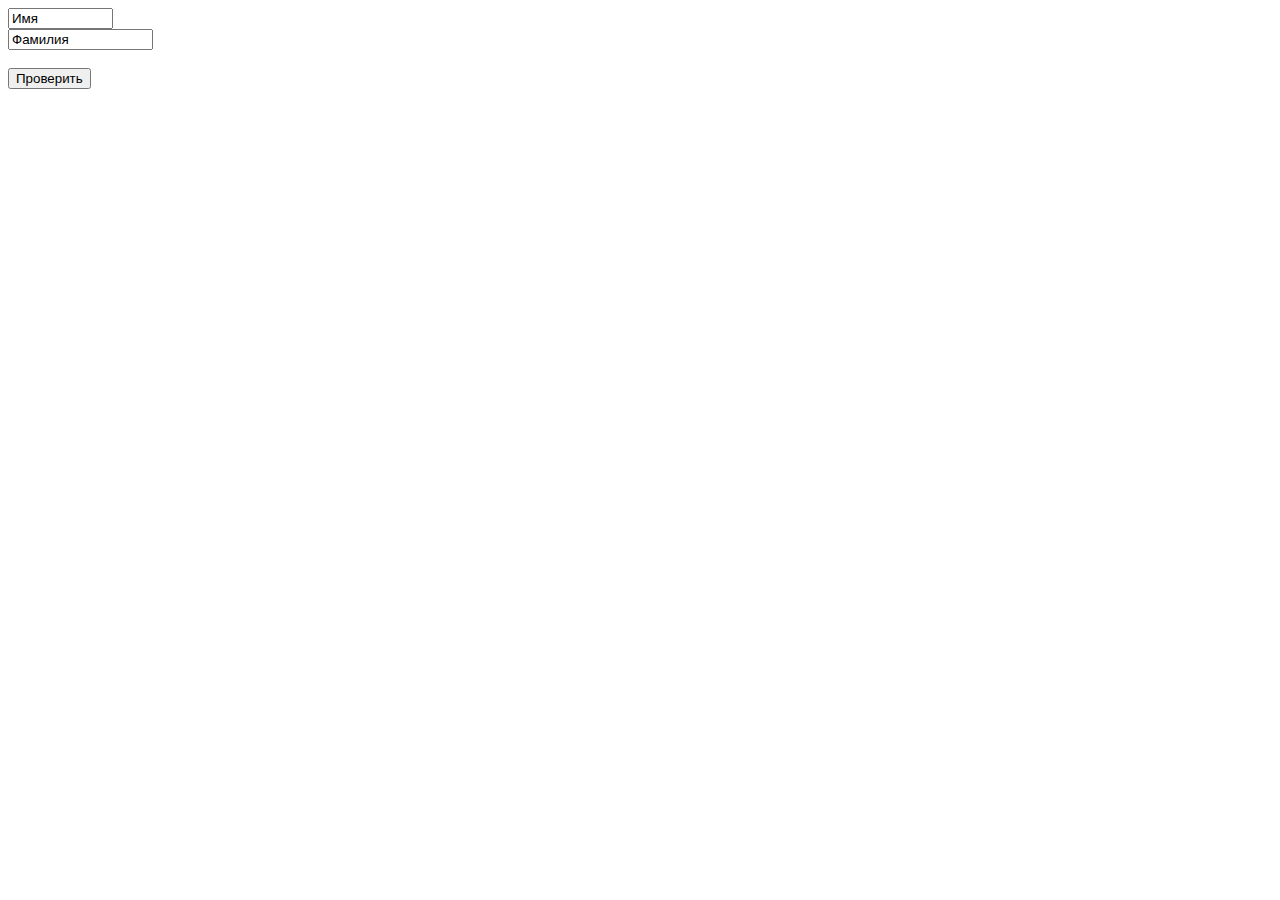
==== .theia/index.html @ 96ee3670 "Update README.md" ====
<!-- Тег HTML, с него начинается страница -->
<html>
 <head>
  <title>Заголовок страницы</title>
  <!-- Подключаем JavaScript'овый скрипт с названием current_script.js -->
  <script type='text/javascript' src='current_script.js'></script>
  <!-- Подключаем main.css -->
  <link rel='StyleSheet' type='text/css' href='main.css' />
 </head>
 <body>
  <div id='form_A'>
  <form action='user_checking.php' method='POST'>
   <input type='text' value='Имя' name='first_name' class='field' size='10' /><br />
   <input type='text' value='Фамилия' name='last_name' class='field' size='15' /><br />
   <br />
   <!-- Кнопка отправки данных формы на сервер -->
   <input type='submit' value='Проверить' class='button' name='check_button'
     onmouseover="check_fields('first_name', 'last_name'); " />
  </form>
  </div>
 </body>
 </html>
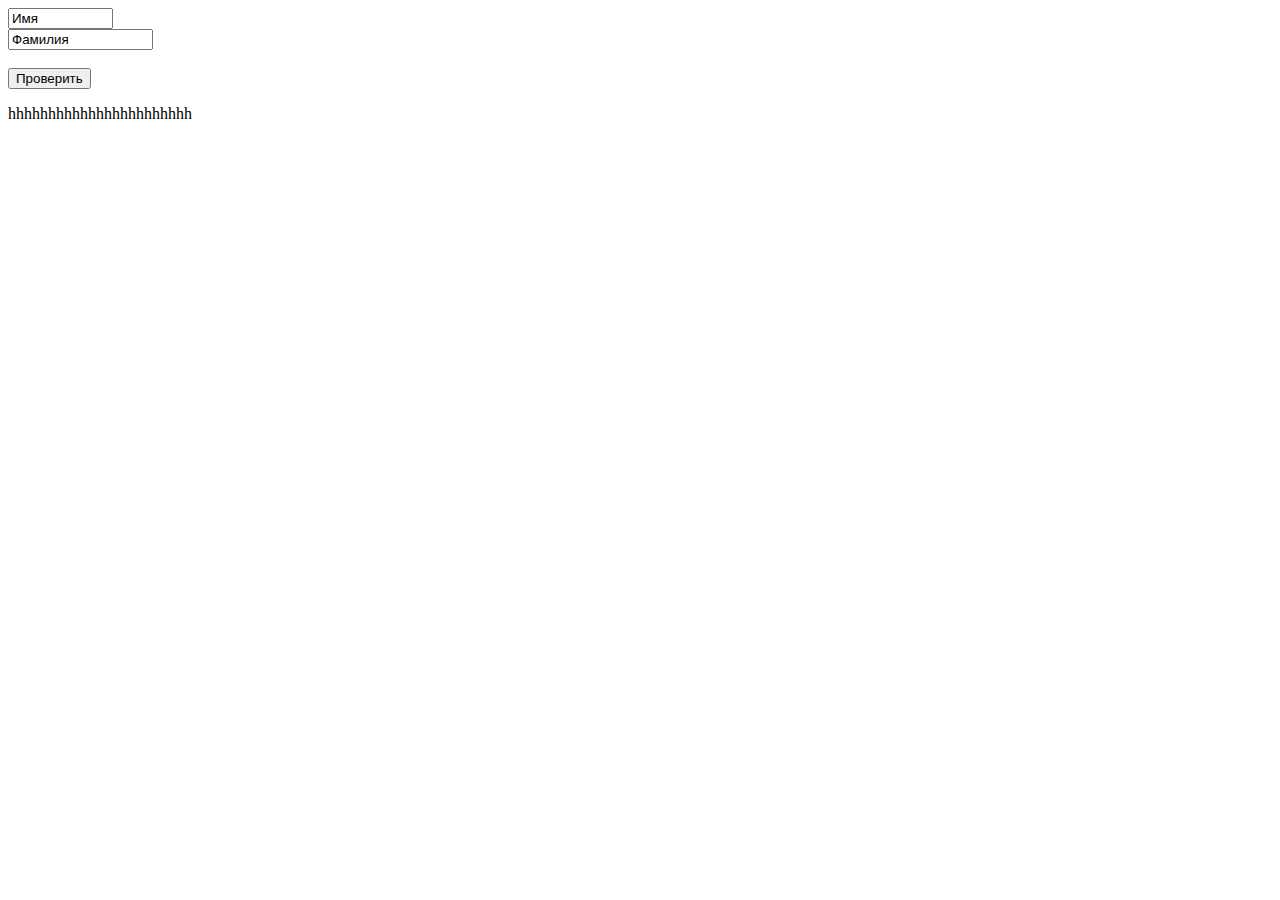
==== commit 791f660f: "jjj" ====
--- a/.theia/index.html
+++ b/.theia/index.html
@@ -19,4 +19,5 @@
   </form>
   </div>
  </body>
- </html> 
+ </html>
+ hhhhhhhhhhhhhhhhhhhhhhh
